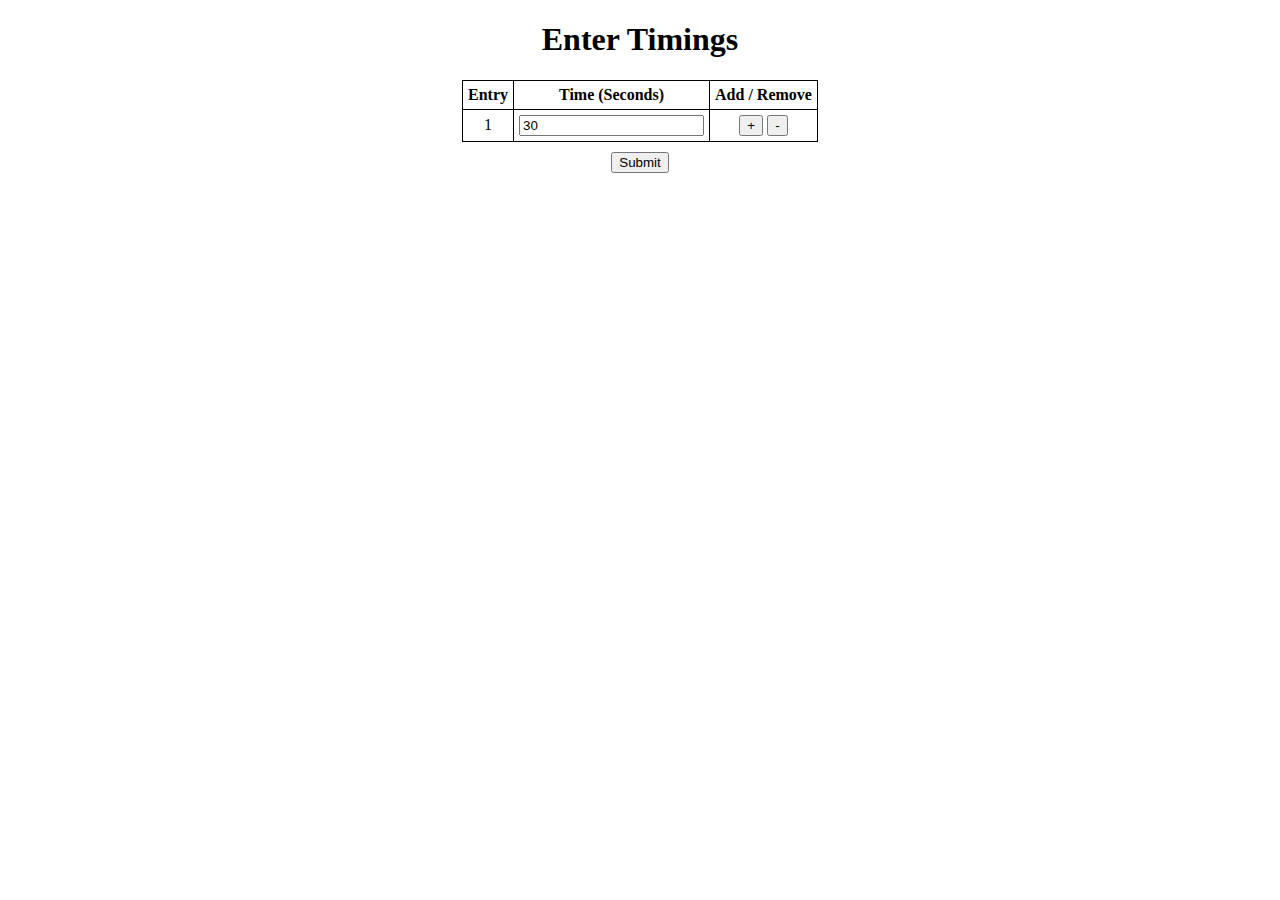
==== index.html @ 0d61efca "Initial commit" ====
<!DOCTYPE html>
<html lang="en">
<head>
    <meta charset="UTF-8">
    <title>Timer</title>
    <link rel="stylesheet" href="style.css">
    <script src="javascript.js"></script>
</head>
<body>
<h1>Enter Timings</h1>

<div class="input">
    <table id="times">
       <tr>
           <th>Entry</th>
           <th>Time (Seconds)</th>
           <th> Add / Remove</th>
       </tr>
        <tr id="r1">
            <td>1</td>
            <td>
                <input step="30" type="number" value="30" pattern="[0-9]" > </td>
            <td>
                <input type="button" id="Add1" value="+" onclick="addRow(this.id)">
                <input type="button" id="Rem1" value="-" onclick="removeRow(this.id)">
            </td>
        </tr>
    </table>
</div>
<div class="submit">
<input type="submit" class ="submit" id ="Submit" value="Submit" onclick="readTable()">
</div>

</body>
</html>
---- style.css ----
h1 {
    text-align: center;
}

.input {
    display: flex;
    align-items: center;
    justify-content: center;
}
table {
    border-collapse: collapse;
}
td,th {
    border: 1px solid black;
    padding: 5px;
    text-align: center;
}

.submit{
    display: flex;
    align-items: center;
    justify-content: center;
    text-align: center;
    margin: 5px;
}
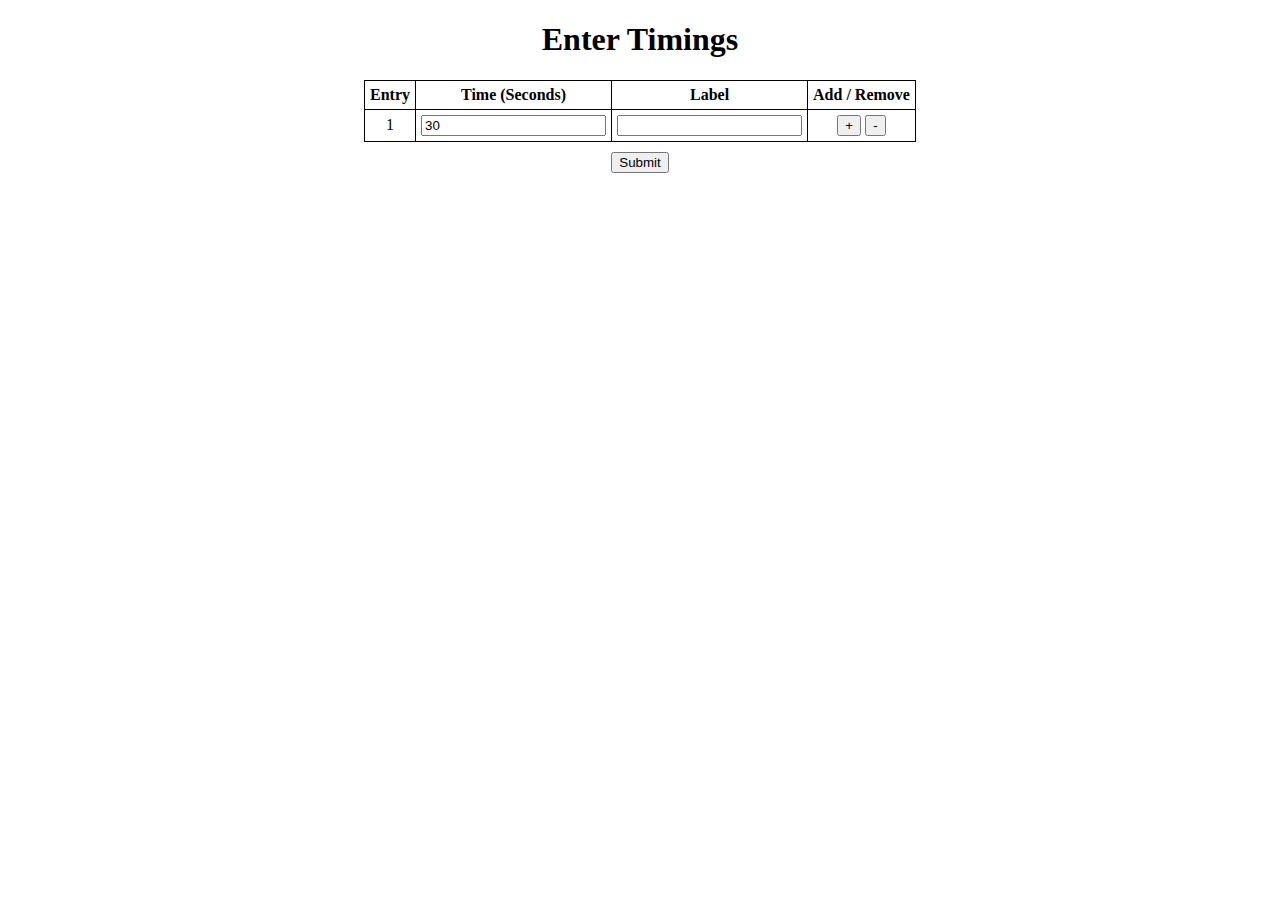
==== commit b0a56b90: "Clock Labels + CSS" ====
--- a/index.html
+++ b/index.html
@@ -14,12 +14,17 @@
        <tr>
            <th>Entry</th>
            <th>Time (Seconds)</th>
+           <th>Label</th>
            <th> Add / Remove</th>
        </tr>
         <tr id="r1">
             <td>1</td>
             <td>
-                <input step="30" type="number" value="30" pattern="[0-9]" > </td>
+                <input step="30" type="number" value="30" pattern="[0-9]" >
+            </td>
+            <td>
+                <input type="text">
+            </td>
             <td>
                 <input type="button" id="Add1" value="+" onclick="addRow(this.id)">
                 <input type="button" id="Rem1" value="-" onclick="removeRow(this.id)">
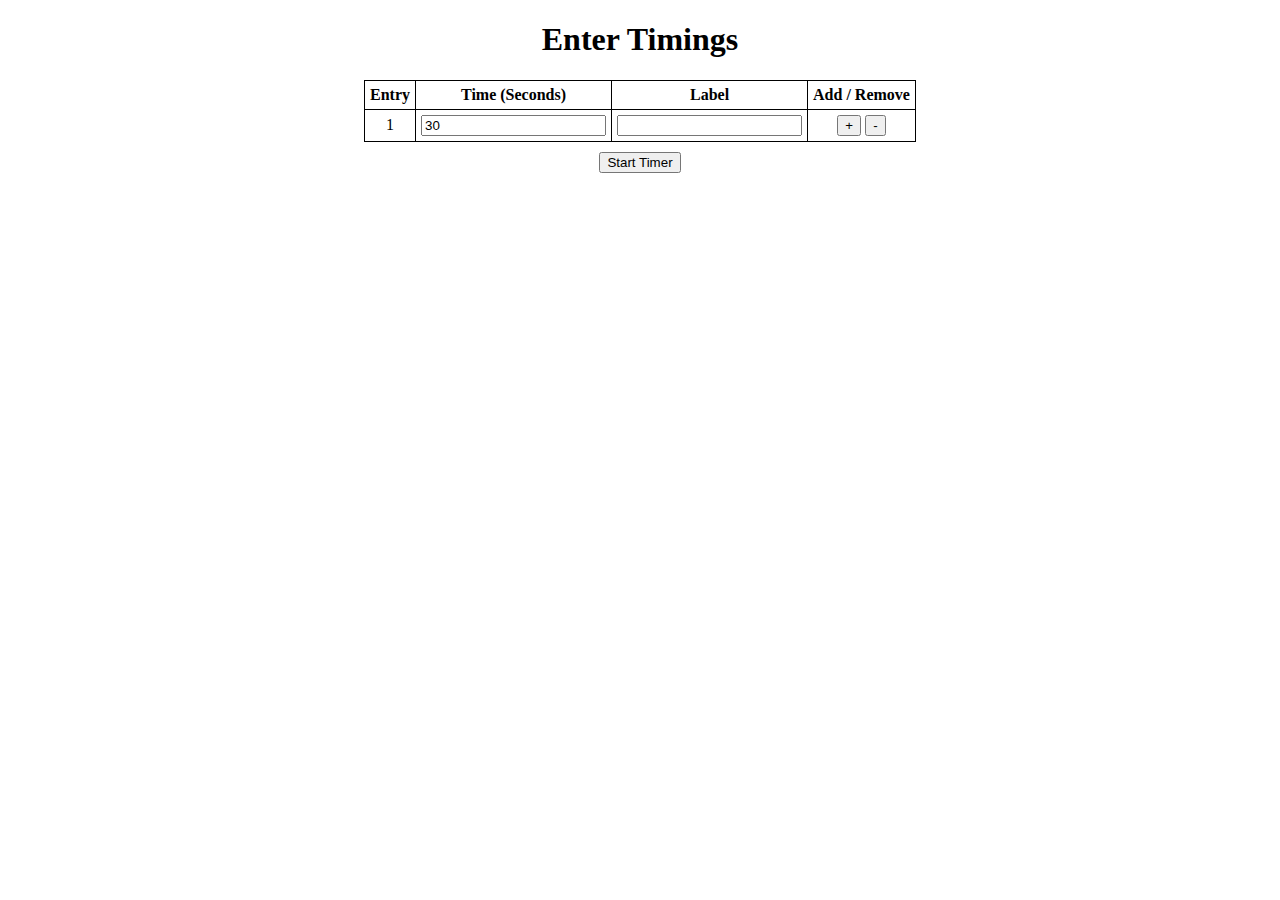
==== commit a8830162: "Beeper" ====
--- a/index.html
+++ b/index.html
@@ -33,7 +33,7 @@
     </table>
 </div>
 <div class="submit">
-<input type="submit" class ="submit" id ="Submit" value="Submit" onclick="readTable()">
+<input type="submit" class ="submit" id ="Submit" value="Start Timer" onclick="readTable()">
 </div>
 
 </body>
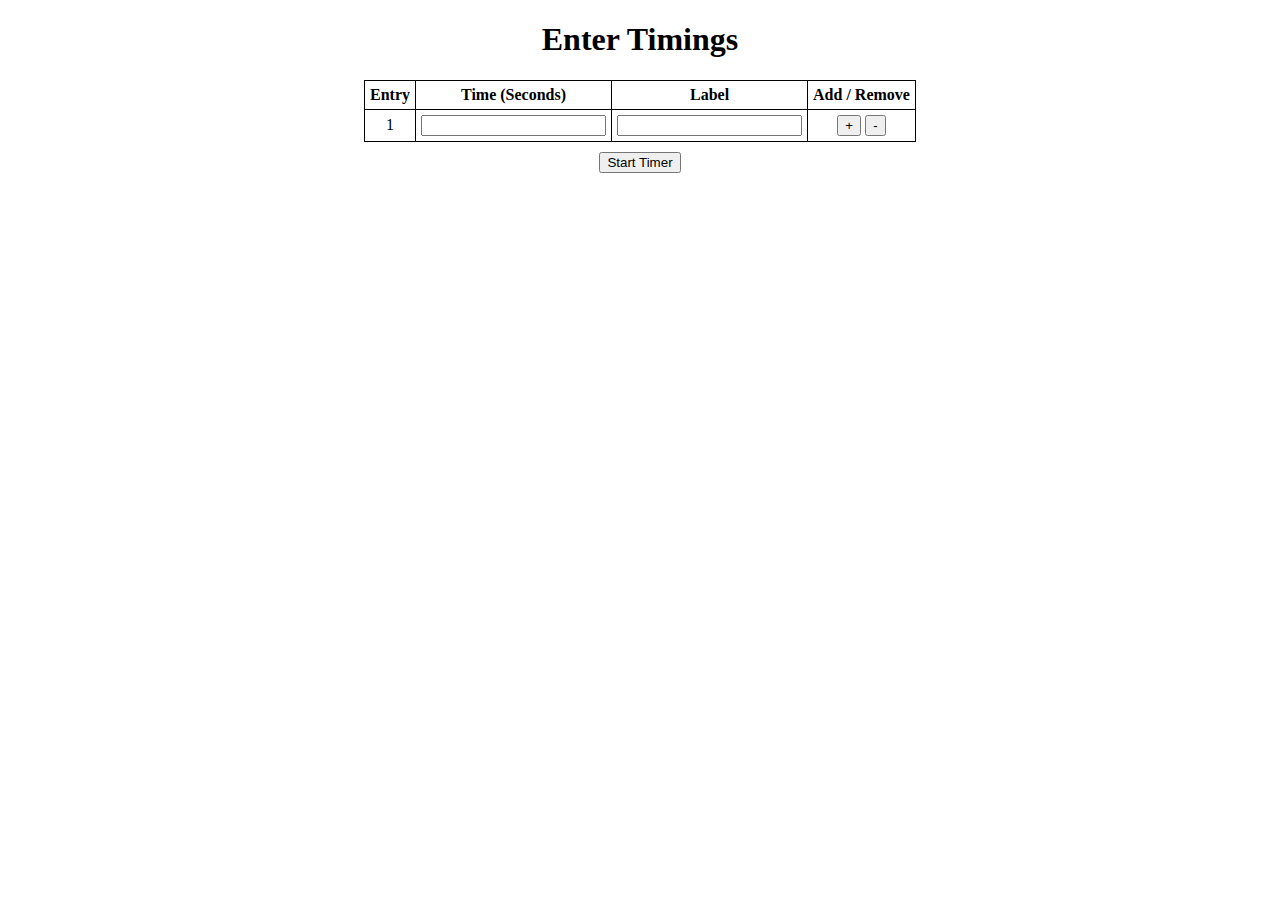
==== commit f8d71516: "Cookies" ====
--- a/index.html
+++ b/index.html
@@ -20,10 +20,10 @@
         <tr id="r1">
             <td>1</td>
             <td>
-                <input step="30" type="number" value="30" pattern="[0-9]" >
+                <input step="30" type="number" value="30" pattern="[0-9]" onchange="saveCookie()" onpaste="saveCookie()" >
             </td>
             <td>
-                <input type="text">
+                <input type="text" onchange="saveCookie()" onpaste="saveCookie()">
             </td>
             <td>
                 <input type="button" id="Add1" value="+" onclick="addRow(this.id)">
@@ -32,6 +32,7 @@
         </tr>
     </table>
 </div>
+
 <div class="submit">
 <input type="submit" class ="submit" id ="Submit" value="Start Timer" onclick="readTable()">
 </div>
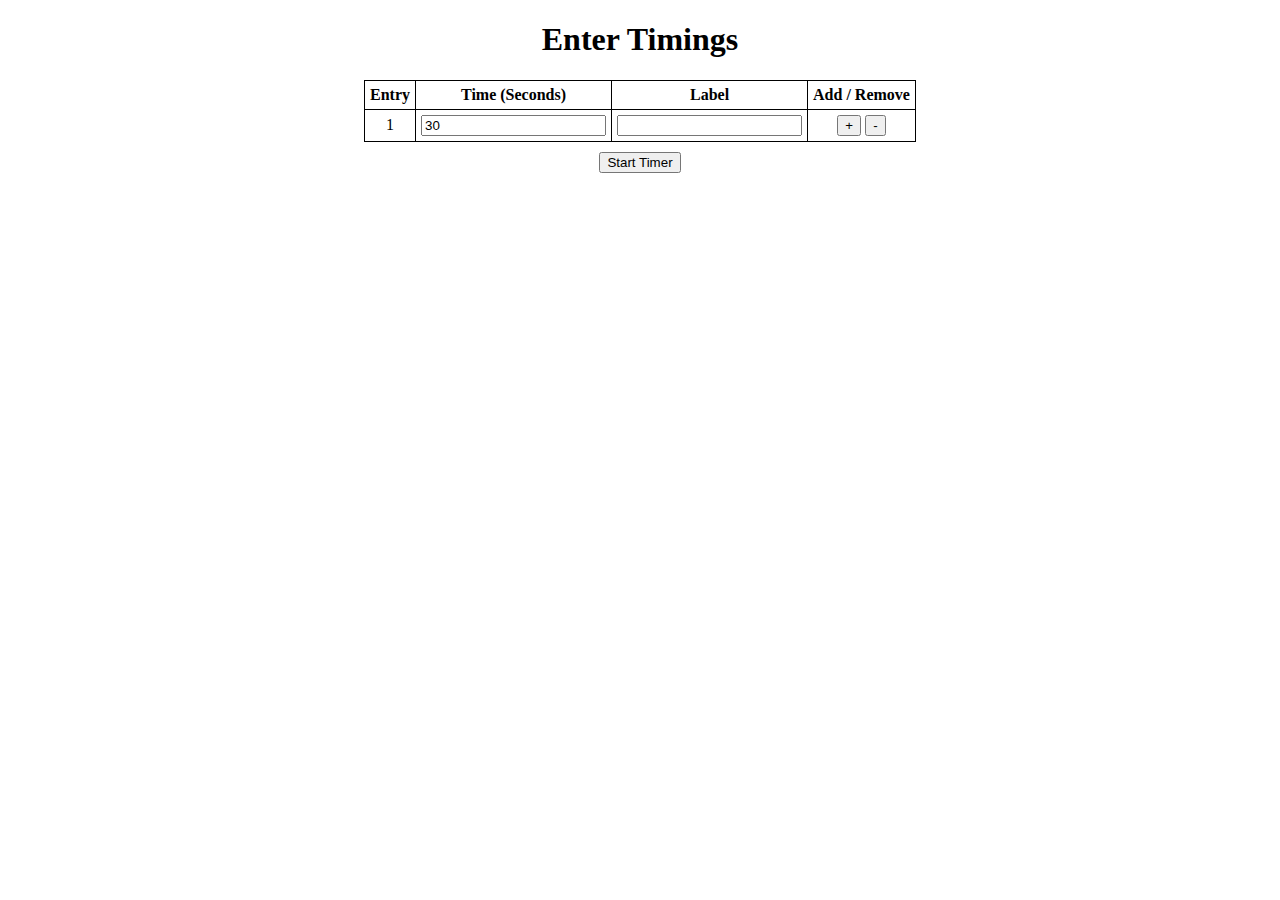
==== commit 9f96f9cf: "Abstracting of Timer Data Structure" ====
--- a/index.html
+++ b/index.html
@@ -4,23 +4,25 @@
     <meta charset="UTF-8">
     <title>Timer</title>
     <link rel="stylesheet" href="style.css">
-    <script src="javascript.js"></script>
+    <script src="TimerData.js"></script>
+    <script src="TimerMaker.js"></script>
 </head>
 <body>
 <h1>Enter Timings</h1>
 
 <div class="input">
     <table id="times">
-       <tr>
-           <th>Entry</th>
-           <th>Time (Seconds)</th>
-           <th>Label</th>
-           <th> Add / Remove</th>
-       </tr>
+        <tr>
+            <th>Entry</th>
+            <th>Time (Seconds)</th>
+            <th>Label</th>
+            <th> Add / Remove</th>
+        </tr>
         <tr id="r1">
             <td>1</td>
             <td>
-                <input step="30" type="number" value="30" pattern="[0-9]" onchange="saveCookie()" onpaste="saveCookie()" >
+                <input step="30" type="number" value="30" pattern="[0-9]" onchange="saveCookie()"
+                       onpaste="saveCookie()">
             </td>
             <td>
                 <input type="text" onchange="saveCookie()" onpaste="saveCookie()">
@@ -34,8 +36,7 @@
 </div>
 
 <div class="submit">
-<input type="submit" class ="submit" id ="Submit" value="Start Timer" onclick="readTable()">
+    <input type="submit" class="submit" id="Submit" value="Start Timer" onclick="startClock()">
 </div>
-
 </body>
 </html>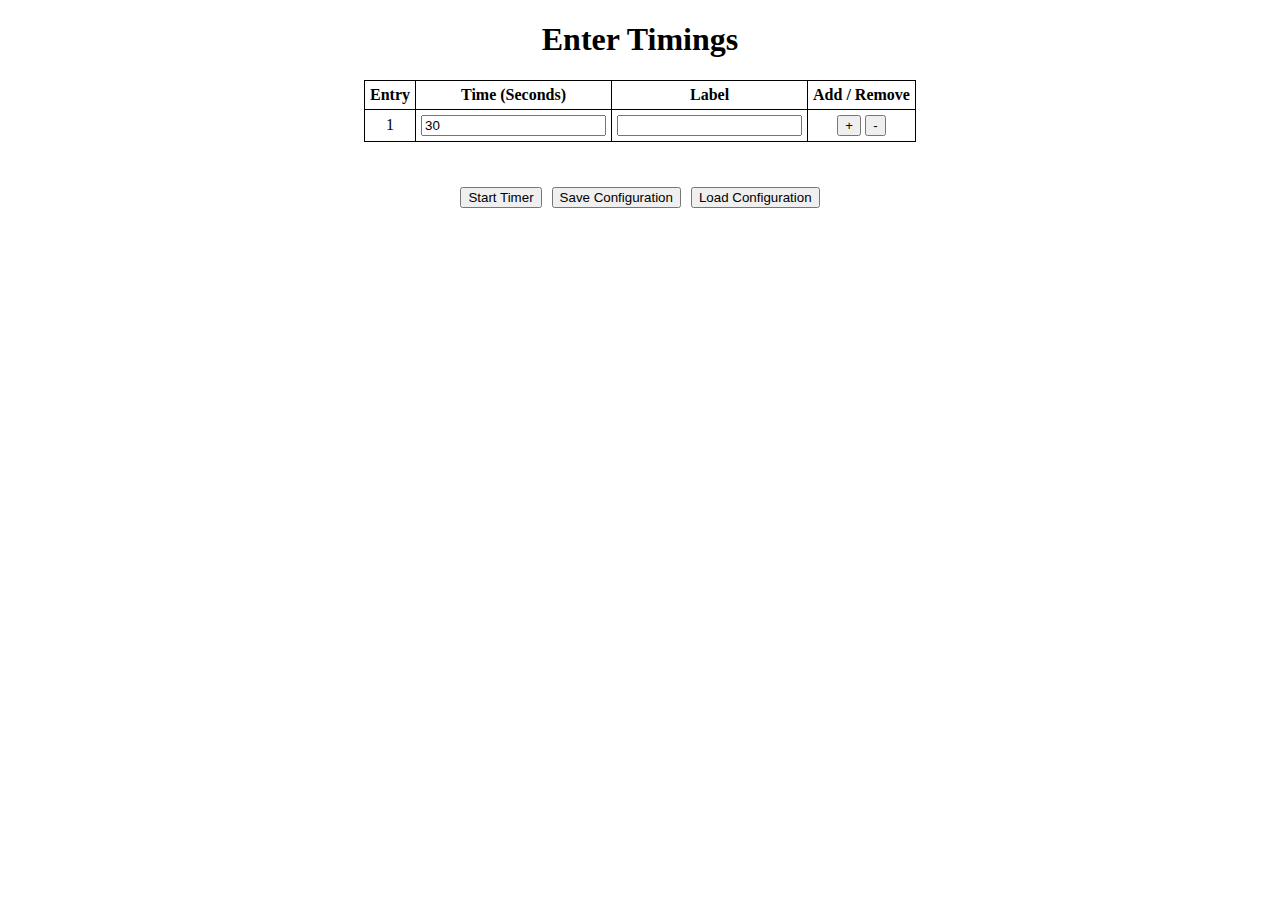
==== commit 752df973: "Config Saving and Loading" ====
--- a/index.html
+++ b/index.html
@@ -36,7 +36,15 @@
 </div>
 
 <div class="submit">
-    <input type="submit" class="submit" id="Submit" value="Start Timer" onclick="startClock()">
+        <input type="submit" class="button" id="submit" value="Start Timer" onclick="startClock()">
+        <input type = "submit" class="button" id="save" value="Save Configuration" onclick="download()">
+        <input type = "button" class="button" id="load" value="Load Configuration" onclick="upload()">
+
 </div>
+
+
 </body>
+
+<input type="file" accept=".tmr" id="fupload" hidden="hidden" oninput="uploaded(this)">
+
 </html>--- a/style.css
+++ b/style.css
@@ -1,5 +1,10 @@
 h1 {
     text-align: center;
+}
+
+html, body {
+    position: relative;
+    height: 90%;
 }
 
 .input {
@@ -21,5 +26,20 @@
     align-items: center;
     justify-content: center;
     text-align: center;
+    margin-top: 40px;
+}
+
+.button {
     margin: 5px;
+}
+
+.config {
+    position: absolute;
+    align-items: center;
+    justify-content: center;
+    text-align: center;
+    margin: 5px;
+    min-height: 100px;
+    right: 0;
+    bottom: 10px;
 }